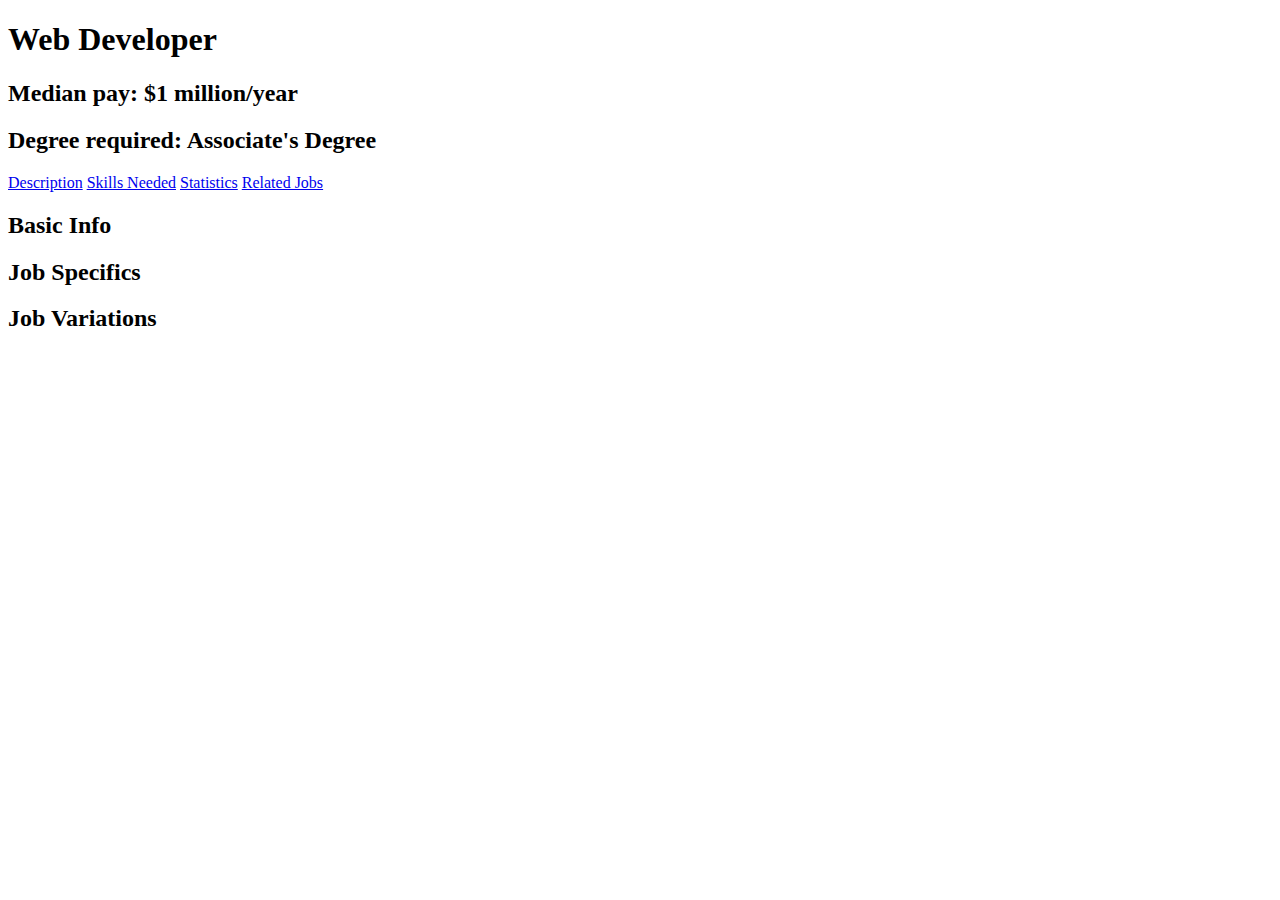
==== html/namepage.html @ 7d48ab74 "added some folders :)" ====
<!DOCTYPE html>

<html>
    <head>

    </head>
    <body>
        <header>
            <h1>Web Developer</h1>
            <h2>Median pay: $1 million/year</h2>
            <h2>Degree required: Associate's Degree</h2>
            <nav>
                <a href="/">Description</a>
                <a href="/">Skills Needed</a>
                <a href="/">Statistics</a>
                <a href="/">Related Jobs</a>
            </nav>
        </header>
        <main>
            <section>
                <h2>Basic Info</h2>
            </section>
            <section>
                <h2>Job Specifics</h2>
            </section>
            <section>
                <h2>Job Variations</h2>
            </section>
        </main>
    </body>
</html>
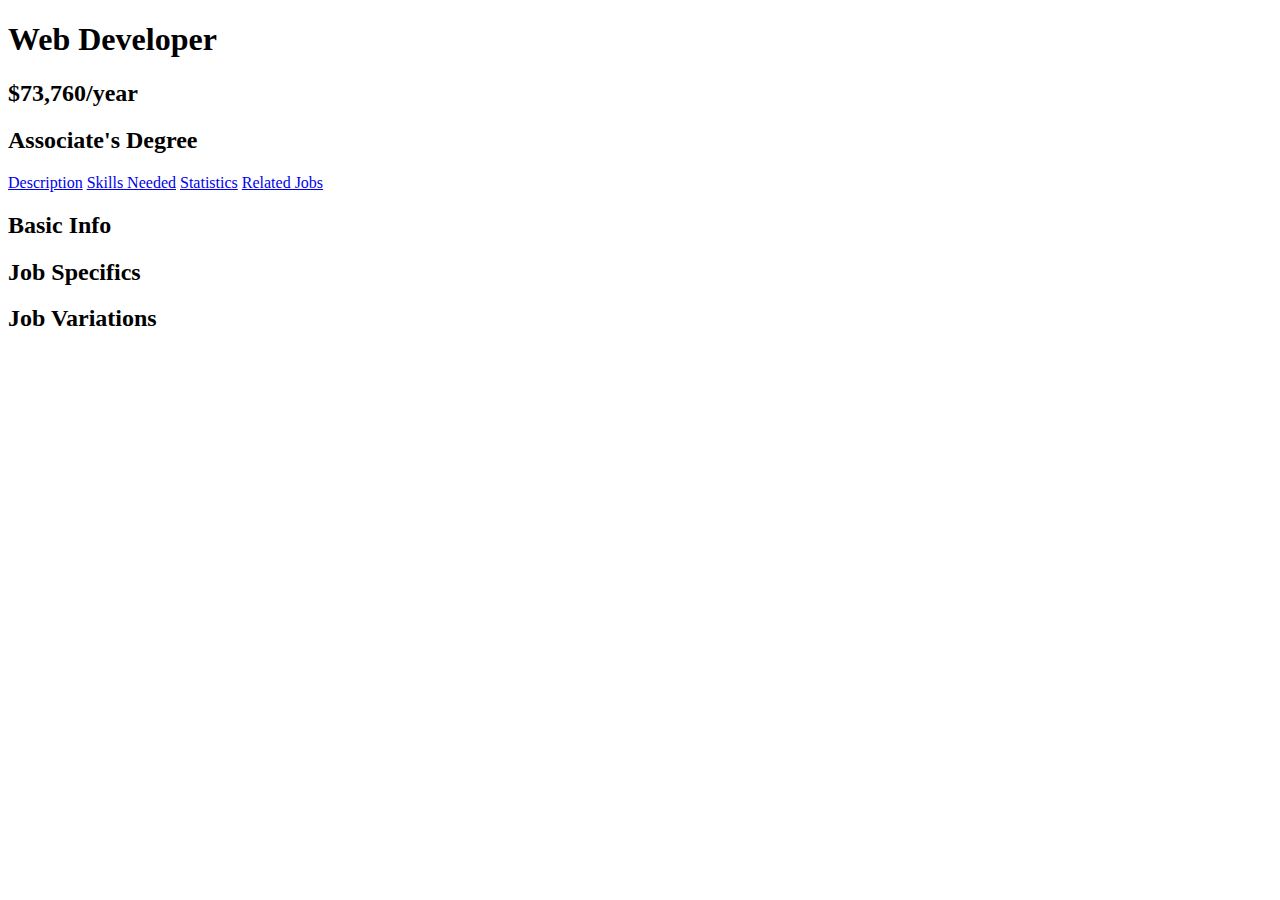
==== commit 25471684: "linked stylesheet" ====
--- a/html/namepage.html
+++ b/html/namepage.html
@@ -2,13 +2,13 @@
 
 <html>
     <head>
-
+        <link rel="stylesheet" href="css/style.css" type="text/css">
     </head>
     <body>
         <header>
             <h1>Web Developer</h1>
-            <h2>Median pay: $1 million/year</h2>
-            <h2>Degree required: Associate's Degree</h2>
+            <h2>$73,760/year</h2>
+            <h2>Associate's Degree</h2>
             <nav>
                 <a href="/">Description</a>
                 <a href="/">Skills Needed</a>
